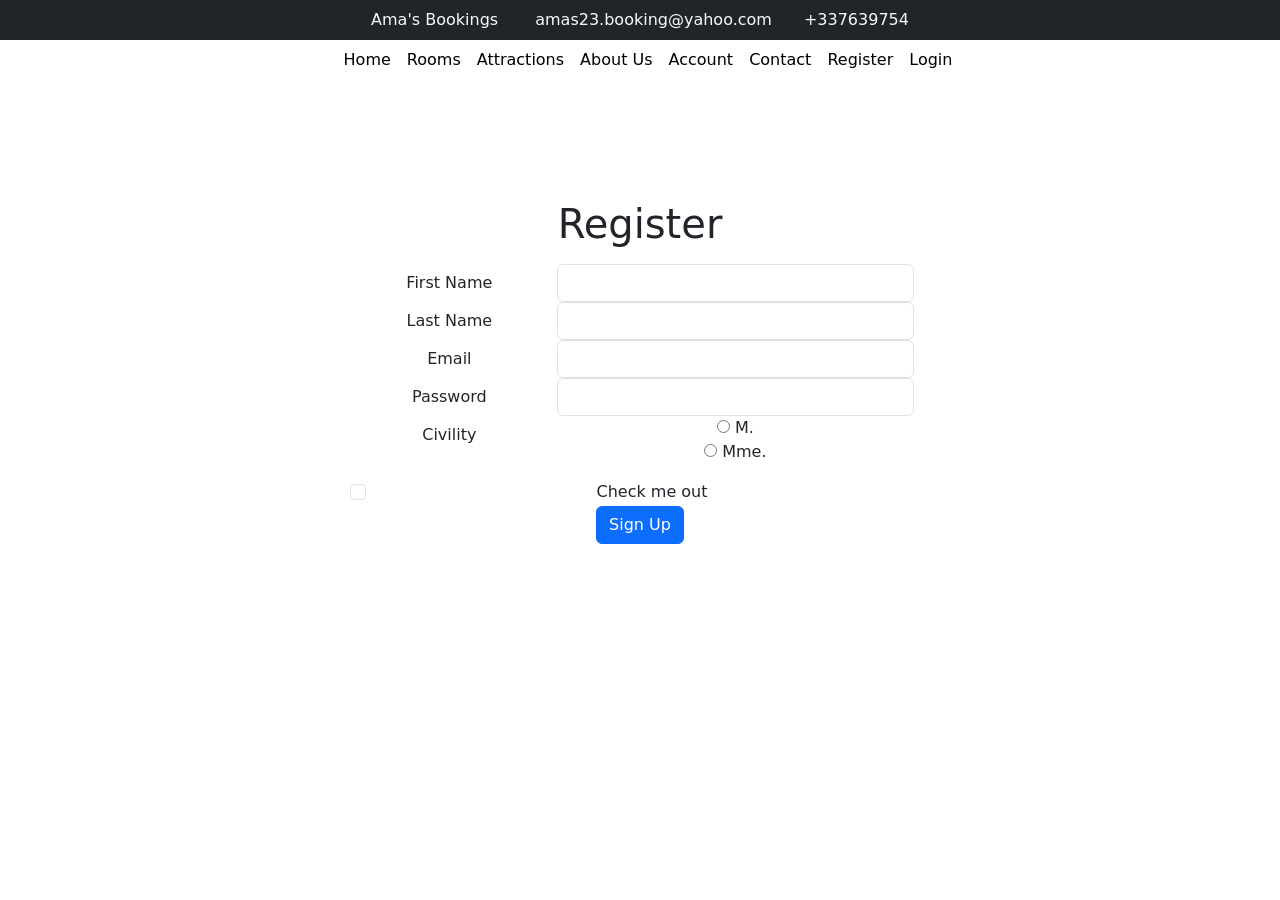
==== BookingAmas/AmasBooking/src/main/resources/templates/signup_form.html @ 15cb126e "update file" ====
<!DOCTYPE html>
<html lang="en" xmlns:th="http://www.w3.org/1999/xhtml">
<head>
    <meta charset="UTF-8">
    <link rel="stylesheet" type="text/css" href="/webjars/bootstrap/css/bootstrap.min.css" />
    <link href="https://cdn.jsdelivr.net/npm/bootstrap@5.3.3/dist/css/bootstrap.min.css" rel="stylesheet" integrity="sha384-QWTKZyjpPEjISv5WaRU9OFeRpok6YctnYmDr5pNlyT2bRjXh0JMhjY6hW+ALEwIH" crossorigin="anonymous">
  <link rel="stylesheet" href="https://cdn.jsdelivr.net/npm/bootstrap-icons@1.10.4/font/bootstrap-icons.css">
  <link rel="stylesheet" href="https://cdnjs.cloudflare.com/ajax/libs/leaflet/1.9.3/leaflet.css" integrity="sha512-mD70nAW2ThLsWH0zif8JPbfraZ8hbCtjQ+5RU1m4+ztZq6/MymyZeB55pWsi4YAX+73yvcaJyk61mzfYMvtm9w==" crossorigin="anonymous" referrerpolicy="no-referrer" />
   
  <title>Register</title>
  <link rel="stylesheet" href="style.css">
</head>
<body>

    <div>
        <ul class="nav justify-content-center bg-dark">
          <li class="nav-item">
            <a class="nav-link active text-light" aria-current="page" href="#">Ama's Bookings <img src="" alt=""></a>
          </li>
          <li class="nav-item">
            <a class="nav-link text-light " href="#">amas23.booking@yahoo.com</a>
          </li>
          <li class="nav-item">
            <a class="nav-link text-light" href="#">+337639754</a>
          </li>
        </ul>
      </div>
    
    
      <nav class="navbar  navbar-light navbar-expand-lg justify-content-center bg-grey py-0 navbar-fixed-top">
        <div class="container-fluid">
          <a class="navbar-brand" href="#"><img src="#" alt=""></a>
          <button class="navbar-toggler" type="button" data-bs-toggle="collapse" data-bs-target="#navbarNavDropdown"
            aria-controls="navbarNavDropdown" aria-expanded="false" aria-label="Toggle navigation">
            <span class="navbar-toggler-icon"></span>
          </button>
          <div class="collapse navbar-collapse" id="navbarSupportedContent">
            <ul class="navbar-nav mx-auto mb-2 mb-lg-0">
              <li class="nav-item">
                <a class="nav-link active" aria-current="page" href="/">Home</a>
              </li>
              <li class="nav-item">
                <a class="nav-link active" aria-current="page" href="#">Rooms</a>
              </li>
              <li class="nav-item">
                <a class="nav-link active" aria-current="page" href="#">Attractions</a>
              </li>
              <li class="nav-item">
                <a class="nav-link active" aria-current="page" href="#">About Us</a>
              </li>
                <li class="nav-item">
                    <a class="nav-link active" aria-current="page" href="#">Account</a>
                </li>
              <li class="nav-item">
                <a class="nav-link active" aria-current="page" href="#">Contact</a>
              </li>
              <li class="nav-item">
                <a class="nav-link active" aria-current="page" th:href="@{/register}">Register</a>
              </li>
              <li class="nav-item">
                <a class="nav-link active" aria-current="page" href="#">Login</a>
              </li>
            </ul>
          </div>
        </div>
      </nav>

<main>

  <div class="banner">
    <img src="images/slide4.webp" alt=""  >
  </div>


<div class="row p-5 text-center">
    <div class="col-6 mt-4 mx-auto">
        
        <h1 class="col-6 mt-4 mx-auto justify-content-c">Register</h1>
        <div class="formMessage error" th:if="${error != null}" th:text="${error}"></div>
        <div class="formMessage success" th:if="${success != null}" th:text="${success}"></div>


        <form th:action="@{/process_register}" method="post"
              style="max-width: 600px; margin: 0 auto;"
                th:object="${user}">

            <div class="m-3">
                <div class="form-group row">
                    <label class="col-form-label col-4">First Name</label>
                    <div class="col-8">
                        <input type="text" class="form-control"  th:field="*{firstName}" required
                               minlength="2" maxlength="20"/>
                    </div>
                </div>

               <div class="form-group row">
                  <label class="col-form-label col-4">Last Name</label>
                  <div class="col-8">
                       <input type="text" class="form-control"  th:field="*{lastName}" required
                             minlength="2" maxlength="20" />
                  </div>
               </div>

                <div class="form-group row">
                 <label class="col-form-label col-4">Email</label>
                  <div class="col-8">
                       <input type="email" class="form-control" th:field="*{email}" required />
                  </div>
                </div>

                <div class="form-group row">
                   <label class="col-form-label col-4">Password</label>
                 <div class="col-8">
                    <input type="password" name="password" id="password" class="form-control" th:field="*{password}" required
                    minlength="6" maxlength="12" />
                 </div>
                </div>


                <div class="form-group row">
                    <label class="col-form-label col-4">Civility</label>
                    <div class="col-8">
                        <div id="subform_part_civ" >
                            <div >
                                <input type="radio" name="civility" value="M." id="male" />
                                <label for="male">M.</label>
                            </div>
                            <div>
                                <input type="radio" name="civility" value="Mme." id="female" />
                                <label for="female">Mme.</label>
                            </div>
                        </div>
                </div>

          </div>
            </div>


            <div class="form-group form-check">
              <input type="checkbox" class="form-check-input" id="exampleCheck1" />
              <label class="form-check-label" for="exampleCheck1">Check me out</label>
            </div>
            <button type="submit" class="btn btn-primary">Sign Up</button>
          </form>
    </div>
    </div>
</main>


</body>
</html>
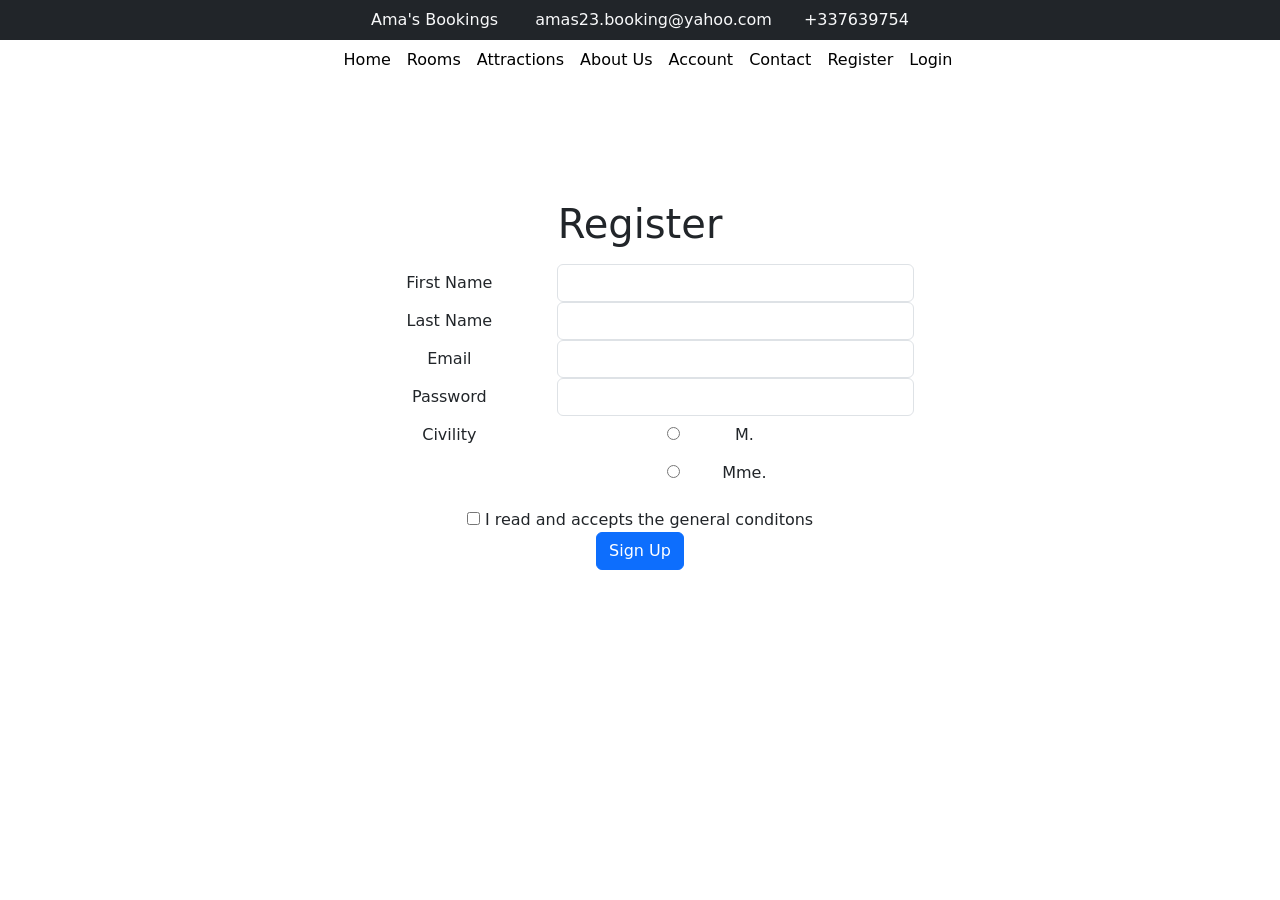
==== commit a75f936f: "Update register create security file" ====
--- a/BookingAmas/AmasBooking/src/main/resources/templates/signup_form.html
+++ b/BookingAmas/AmasBooking/src/main/resources/templates/signup_form.html
@@ -123,11 +123,11 @@
                         <div id="subform_part_civ" >
                             <div >
                                 <input type="radio" name="civility" value="M." id="male" />
-                                <label for="male">M.</label>
+                                <label for="male" class="col-form-label col-4">M.</label>
                             </div>
                             <div>
                                 <input type="radio" name="civility" value="Mme." id="female" />
-                                <label for="female">Mme.</label>
+                                <label for="female" class="col-form-label col-4">Mme.</label>
                             </div>
                         </div>
                 </div>
@@ -136,9 +136,9 @@
             </div>
 
 
-            <div class="form-group form-check">
-              <input type="checkbox" class="form-check-input" id="exampleCheck1" />
-              <label class="form-check-label" for="exampleCheck1">Check me out</label>
+            <div class="subform_part_check">
+                <input type="checkbox" name="cgus" id="cgus" required />
+                <label for="cgus">I read and accepts the general conditons</label>
             </div>
             <button type="submit" class="btn btn-primary">Sign Up</button>
           </form>
